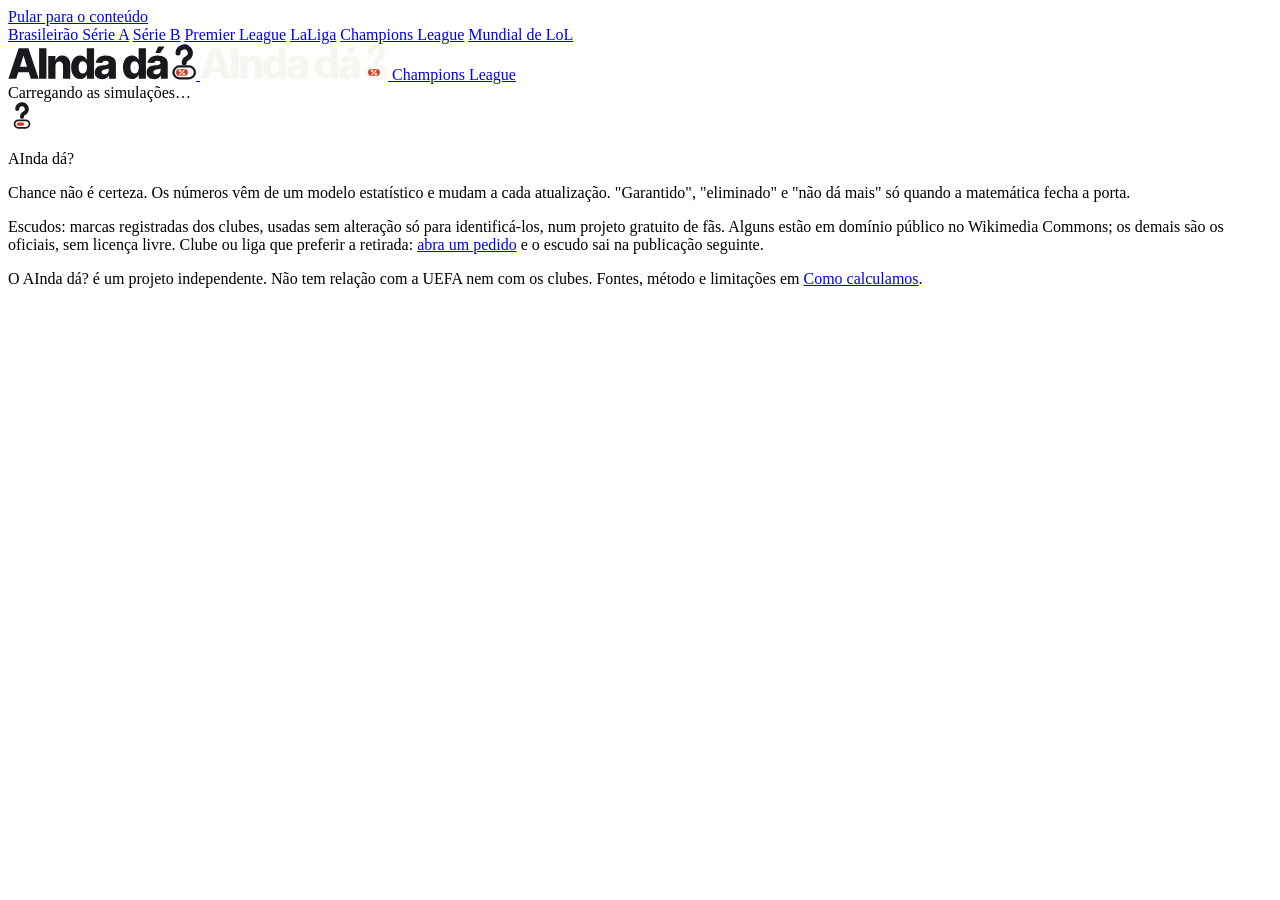
==== apps/web-champions/index.html @ c6785cd0 "Escudos oficiais em todos os sites, com risco aceito pelo dono (ADR-0014) Sem escudo livre, entra o " ====
<!doctype html>
<html lang="pt-BR">
<head>
  <meta charset="utf-8">
  <meta name="viewport" content="width=device-width, initial-scale=1">
  <title>AInda dá? · Champions League</title>
  <meta name="description" content="Chances de cada clube na Champions League: fase de liga, playoff, mata-mata e título, com 100 mil simulações.">
  <meta name="theme-color" content="#fafaf7" media="(prefers-color-scheme: light)">
  <meta name="theme-color" content="#17191c" media="(prefers-color-scheme: dark)">
  <link rel="icon" href="assets/brand/favicon.svg" type="image/svg+xml">
  <link rel="preload" href="../assets/fonts/inter-tight-latin.woff" as="font" type="font/woff" crossorigin>
  <link rel="stylesheet" href="../assets/styles.css">
  <link rel="stylesheet" href="../assets/rounds.css">
  <link rel="stylesheet" href="../assets/competition.css">
  <link rel="stylesheet" href="styles.css">
</head>
<body>
  <a class="skip-link" href="#main">Pular para o conteúdo</a>
  <header class="masthead">
    <div class="wrap leagues" role="navigation" aria-label="Competições" id="leagues">
      <a href="../">Brasileirão Série A</a>
      <a href="../serie-b/" data-league="serie-b">Série B</a>
      <a href="../premier-league/" data-league="premier-league">Premier League</a>
      <a href="../la-liga/" data-league="la-liga">LaLiga</a>
      <a href="../champions-league/" data-league="champions-league" aria-current="page">Champions League</a>
      <a href="../mundial-lol/" data-league="mundial-lol">Mundial de LoL</a>
    </div>
    <div class="wrap masthead-inner">
      <a class="brand" href="#/" aria-label="AInda dá?, início desta competição">
        <img class="logo-light" src="assets/brand/ainda-da-assinatura-compacta.svg" alt="AInda dá?" width="188" height="36">
        <img class="logo-dark" src="assets/brand/ainda-da-assinatura-compacta-reversa.svg" alt="AInda dá?" width="188" height="36">
        <span class="league-tag" id="league-tag">Champions League</span>
      </a>
      <nav aria-label="Seções" id="sections"></nav>
    </div>
    <div class="wrap reference-bar" id="reference-bar" aria-live="polite">Carregando as simulações…</div>
  </header>
  <main id="main" class="wrap" tabindex="-1">
    <noscript>Esta página precisa de JavaScript para mostrar as chances.</noscript>
  </main>
  <footer class="wrap site-footer">
    <img src="assets/brand/favicon.svg" alt="" width="28" height="28">
    <div>
      <p class="footer-name">AInda dá?</p>
      <p>Chance não é certeza. Os números vêm de um modelo estatístico e mudam a cada atualização. "Garantido", "eliminado" e "não dá mais" só quando a matemática fecha a porta.</p>
      <p id="footer-sources"></p>
      <p>Escudos: marcas registradas dos clubes, usadas sem alteração só para identificá-los, num projeto gratuito de fãs. Alguns estão em domínio público no Wikimedia Commons; os demais são os oficiais, sem licença livre. Clube ou liga que preferir a retirada: <a href="https://github.com/VitorBSP/aindada/issues">abra um pedido</a> e o escudo sai na publicação seguinte.</p>
      <p>O AInda dá? é um projeto independente. Não tem relação com a UEFA nem com os clubes. Fontes, método e limitações em <a href="#/metodologia">Como calculamos</a>.</p>
    </div>
  </footer>
  <script src="../assets/methods.js"></script>
  <script src="../assets/competition.js"></script>
  <script src="app.js"></script>
</body>
</html>
---- apps/web-champions/styles.css ----
/* Ajustes só deste site; a base vem de ../assets/styles.css e ../assets/competition.css (D-043). */
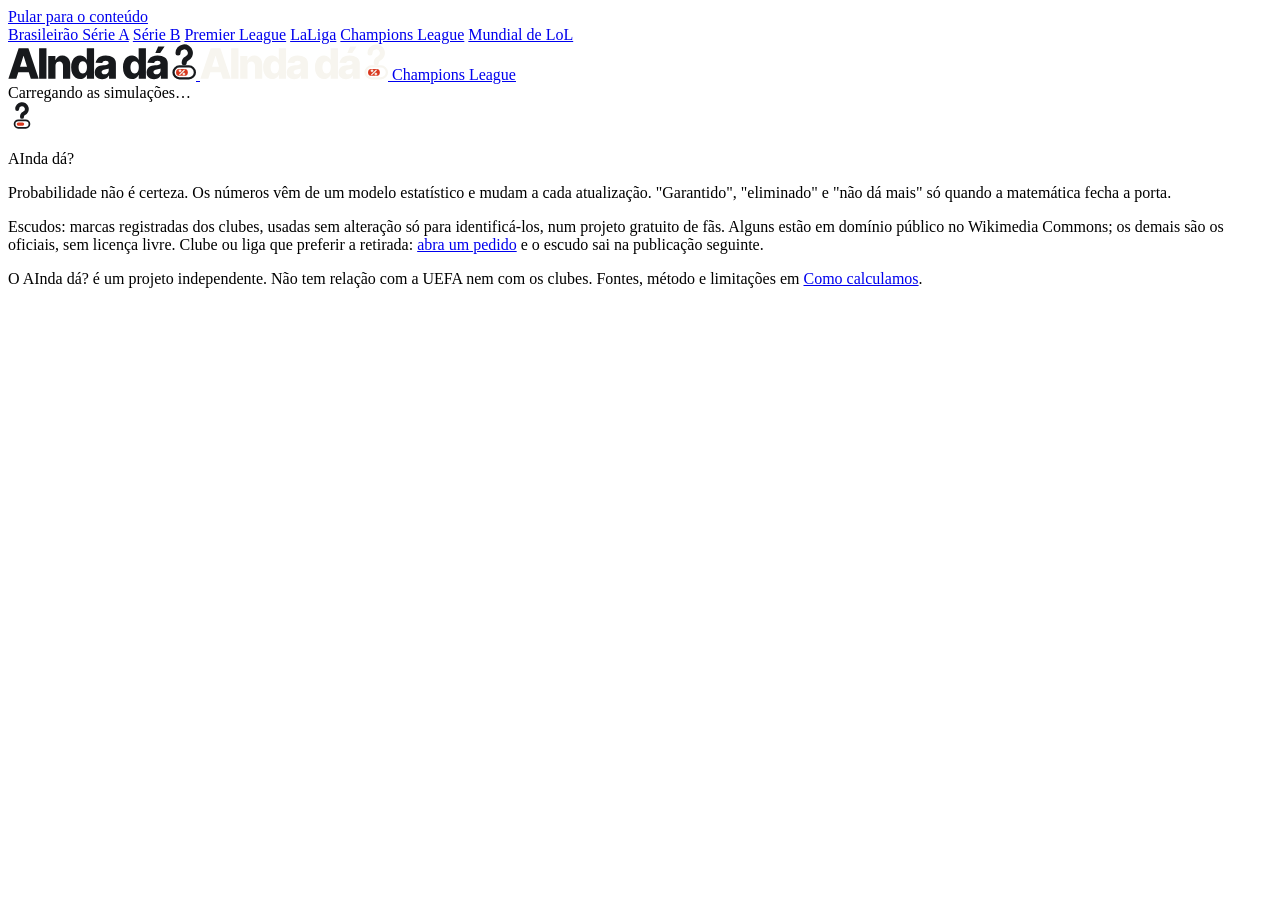
==== commit 488d74c0: ""Probabilidade" no lugar de "chance" em todos os sites (D-046) Troca o termo em todo texto que o lei" ====
--- a/apps/web-champions/index.html
+++ b/apps/web-champions/index.html
@@ -4,7 +4,7 @@
   <meta charset="utf-8">
   <meta name="viewport" content="width=device-width, initial-scale=1">
   <title>AInda dá? · Champions League</title>
-  <meta name="description" content="Chances de cada clube na Champions League: fase de liga, playoff, mata-mata e título, com 100 mil simulações.">
+  <meta name="description" content="Probabilidades de cada clube na Champions League: fase de liga, playoff, mata-mata e título, com 100 mil simulações.">
   <meta name="theme-color" content="#fafaf7" media="(prefers-color-scheme: light)">
   <meta name="theme-color" content="#17191c" media="(prefers-color-scheme: dark)">
   <link rel="icon" href="assets/brand/favicon.svg" type="image/svg+xml">
@@ -36,13 +36,13 @@
     <div class="wrap reference-bar" id="reference-bar" aria-live="polite">Carregando as simulações…</div>
   </header>
   <main id="main" class="wrap" tabindex="-1">
-    <noscript>Esta página precisa de JavaScript para mostrar as chances.</noscript>
+    <noscript>Esta página precisa de JavaScript para mostrar as probabilidades.</noscript>
   </main>
   <footer class="wrap site-footer">
     <img src="assets/brand/favicon.svg" alt="" width="28" height="28">
     <div>
       <p class="footer-name">AInda dá?</p>
-      <p>Chance não é certeza. Os números vêm de um modelo estatístico e mudam a cada atualização. "Garantido", "eliminado" e "não dá mais" só quando a matemática fecha a porta.</p>
+      <p>Probabilidade não é certeza. Os números vêm de um modelo estatístico e mudam a cada atualização. "Garantido", "eliminado" e "não dá mais" só quando a matemática fecha a porta.</p>
       <p id="footer-sources"></p>
       <p>Escudos: marcas registradas dos clubes, usadas sem alteração só para identificá-los, num projeto gratuito de fãs. Alguns estão em domínio público no Wikimedia Commons; os demais são os oficiais, sem licença livre. Clube ou liga que preferir a retirada: <a href="https://github.com/VitorBSP/aindada/issues">abra um pedido</a> e o escudo sai na publicação seguinte.</p>
       <p>O AInda dá? é um projeto independente. Não tem relação com a UEFA nem com os clubes. Fontes, método e limitações em <a href="#/metodologia">Como calculamos</a>.</p>
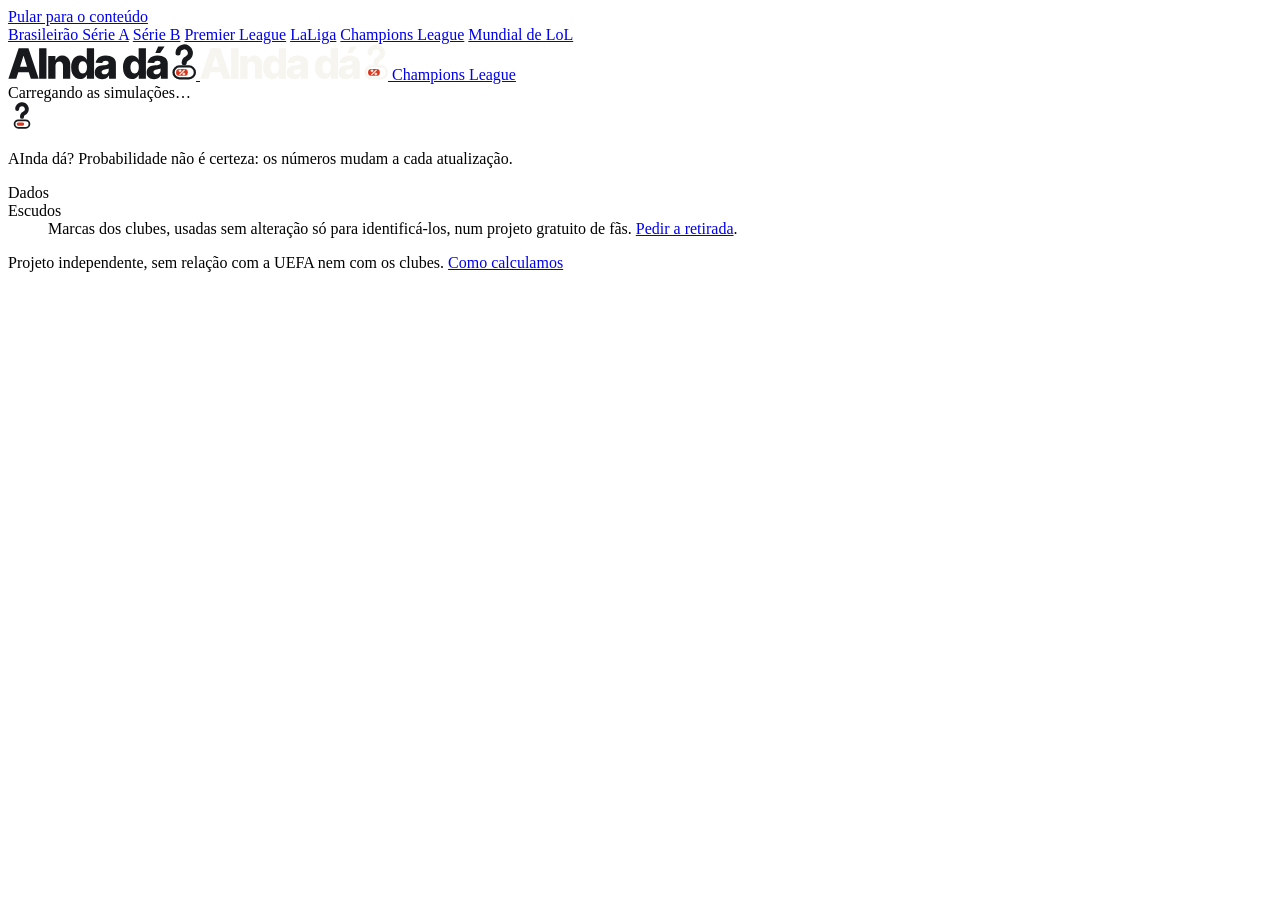
==== commit 6db22512: "Rodapé enxuto (D-047) e simulador versão 5: eventos, trava antes do jogo e chance de tudo junto (ADR" ====
--- a/apps/web-champions/index.html
+++ b/apps/web-champions/index.html
@@ -41,11 +41,12 @@
   <footer class="wrap site-footer">
     <img src="assets/brand/favicon.svg" alt="" width="28" height="28">
     <div>
-      <p class="footer-name">AInda dá?</p>
-      <p>Probabilidade não é certeza. Os números vêm de um modelo estatístico e mudam a cada atualização. "Garantido", "eliminado" e "não dá mais" só quando a matemática fecha a porta.</p>
-      <p id="footer-sources"></p>
-      <p>Escudos: marcas registradas dos clubes, usadas sem alteração só para identificá-los, num projeto gratuito de fãs. Alguns estão em domínio público no Wikimedia Commons; os demais são os oficiais, sem licença livre. Clube ou liga que preferir a retirada: <a href="https://github.com/VitorBSP/aindada/issues">abra um pedido</a> e o escudo sai na publicação seguinte.</p>
-      <p>O AInda dá? é um projeto independente. Não tem relação com a UEFA nem com os clubes. Fontes, método e limitações em <a href="#/metodologia">Como calculamos</a>.</p>
+      <p class="footer-name">AInda dá? <span class="footer-tagline">Probabilidade não é certeza: os números mudam a cada atualização.</span></p>
+      <dl class="footer-facts">
+        <div><dt>Dados</dt><dd><span id="footer-sources"></span></dd></div>
+        <div><dt>Escudos</dt><dd>Marcas dos clubes, usadas sem alteração só para identificá-los, num projeto gratuito de fãs. <a href="https://github.com/VitorBSP/aindada/issues">Pedir a retirada</a>.</dd></div>
+      </dl>
+      <p class="footer-small">Projeto independente, sem relação com a UEFA nem com os clubes. <a href="#/metodologia">Como calculamos</a></p>
     </div>
   </footer>
   <script src="../assets/methods.js"></script>
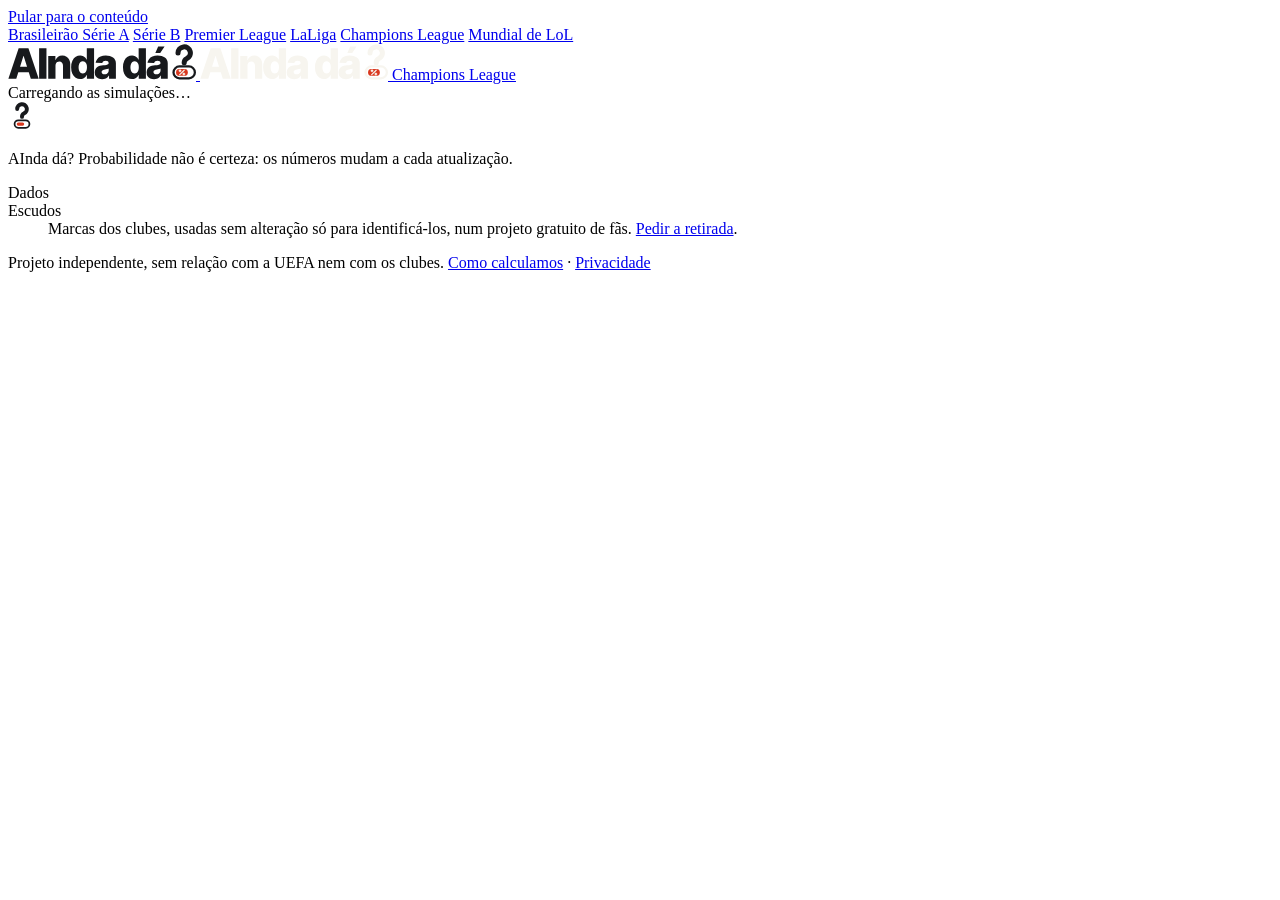
==== commit 41fd977b: "feat(simulador): página #/privacidade, SRI no SDK do Supabase, filtro de apelidos e gancho opcional " ====
--- a/apps/web-champions/index.html
+++ b/apps/web-champions/index.html
@@ -5,8 +5,8 @@
   <meta name="viewport" content="width=device-width, initial-scale=1">
   <title>AInda dá? · Champions League</title>
   <meta name="description" content="Probabilidades de cada clube na Champions League: fase de liga, playoff, mata-mata e título, com 100 mil simulações.">
-  <meta name="theme-color" content="#fafaf7" media="(prefers-color-scheme: light)">
-  <meta name="theme-color" content="#17191c" media="(prefers-color-scheme: dark)">
+  <meta name="theme-color" content="#17191c">
+  <script src="../assets/theme.js"></script>
   <link rel="icon" href="assets/brand/favicon.svg" type="image/svg+xml">
   <link rel="preload" href="../assets/fonts/inter-tight-latin.woff" as="font" type="font/woff" crossorigin>
   <link rel="stylesheet" href="../assets/styles.css">
@@ -46,11 +46,14 @@
         <div><dt>Dados</dt><dd><span id="footer-sources"></span></dd></div>
         <div><dt>Escudos</dt><dd>Marcas dos clubes, usadas sem alteração só para identificá-los, num projeto gratuito de fãs. <a href="https://github.com/VitorBSP/aindada/issues">Pedir a retirada</a>.</dd></div>
       </dl>
-      <p class="footer-small">Projeto independente, sem relação com a UEFA nem com os clubes. <a href="#/metodologia">Como calculamos</a></p>
+      <p class="footer-small">Projeto independente, sem relação com a UEFA nem com os clubes. <a href="#/metodologia">Como calculamos</a> · <a href="../#/privacidade">Privacidade</a></p>
     </div>
   </footer>
   <script src="../assets/methods.js"></script>
   <script src="../assets/competition.js"></script>
   <script src="app.js"></script>
+  <script src="../assets/match-popup.js"></script>
+  <script src="../assets/shell.js"></script>
+  <script src="../assets/mobile-nav.js"></script>
 </body>
 </html>
